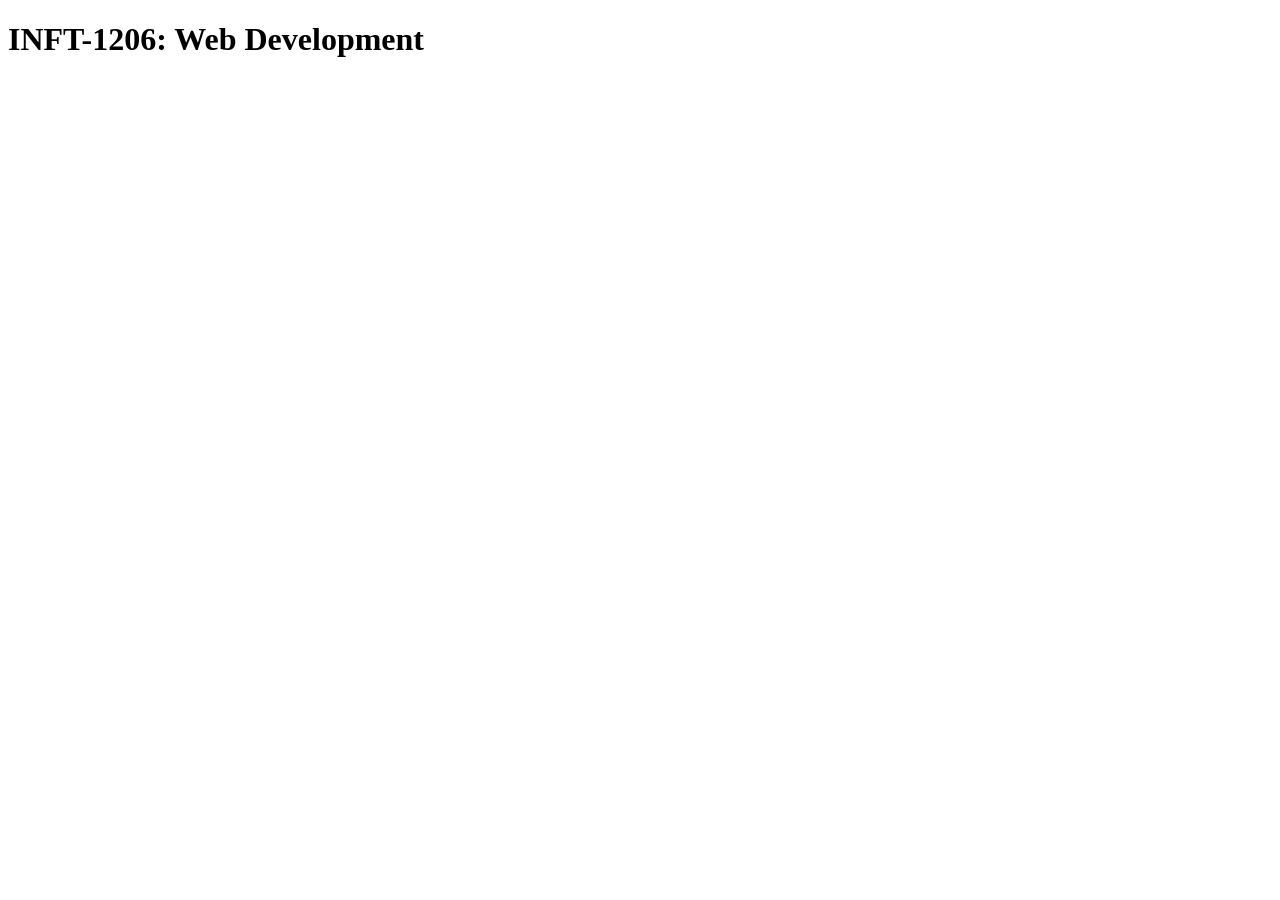
==== index.html @ c5704912 "Create index.html" ====
<!DOCTYPE html>
<html lang="en">
<head>
    <meta charset="UTF-8">
    <meta name="viewport" content="width=device-width, initial-scale=1.0">
    <title>Document</title>
</head>
<body>
    <h1>INFT-1206: Web Development</h1>
</body>
</html>
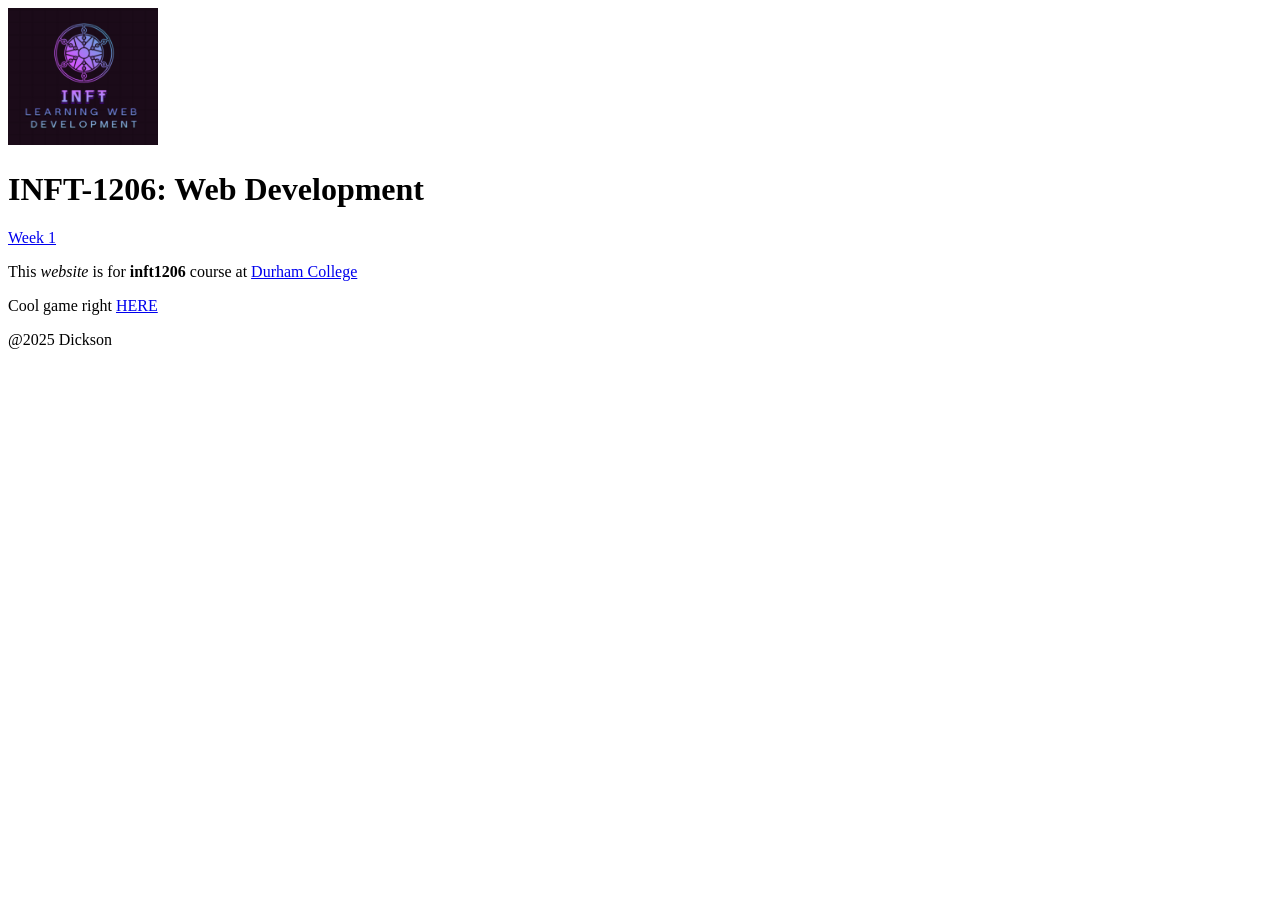
==== commit 5e7bdfeb: "Added the week 1 webpage to the website and made significant edits to it and the main page" ====
--- a/index.html
+++ b/index.html
@@ -3,9 +3,21 @@
 <head>
     <meta charset="UTF-8">
     <meta name="viewport" content="width=device-width, initial-scale=1.0">
-    <title>Document</title>
+    <!-- 
+        Name: Ryker Dickson
+        Student Number: 100912565
+        Date: 09-05-2025
+        Description: main page for inft1206
+    -->
+    <title>INFT-1206 Mainpage</title>
 </head>
 <body>
+    <img src="img/INFT logo.png" alt="my logo" width="150">
     <h1>INFT-1206: Web Development</h1>
+    <a href="./week1/w1example1.html">Week 1</a>
+    <p>This <i>website</i> is for <b>inft1206</b> course at 
+    <a href="https://durhamcollege.ca" target="_blank">Durham College</a></p>
+    <p>Cool game right <a href="https://studio.code.org/projects/gamelab/7gMvkuSqS_pyAUC6y_X5_kaM6w6jPH0YexwD6Z-Y07I" target="_blank">HERE</a></p>
+    <p>@2025 Dickson</p>
 </body>
 </html>
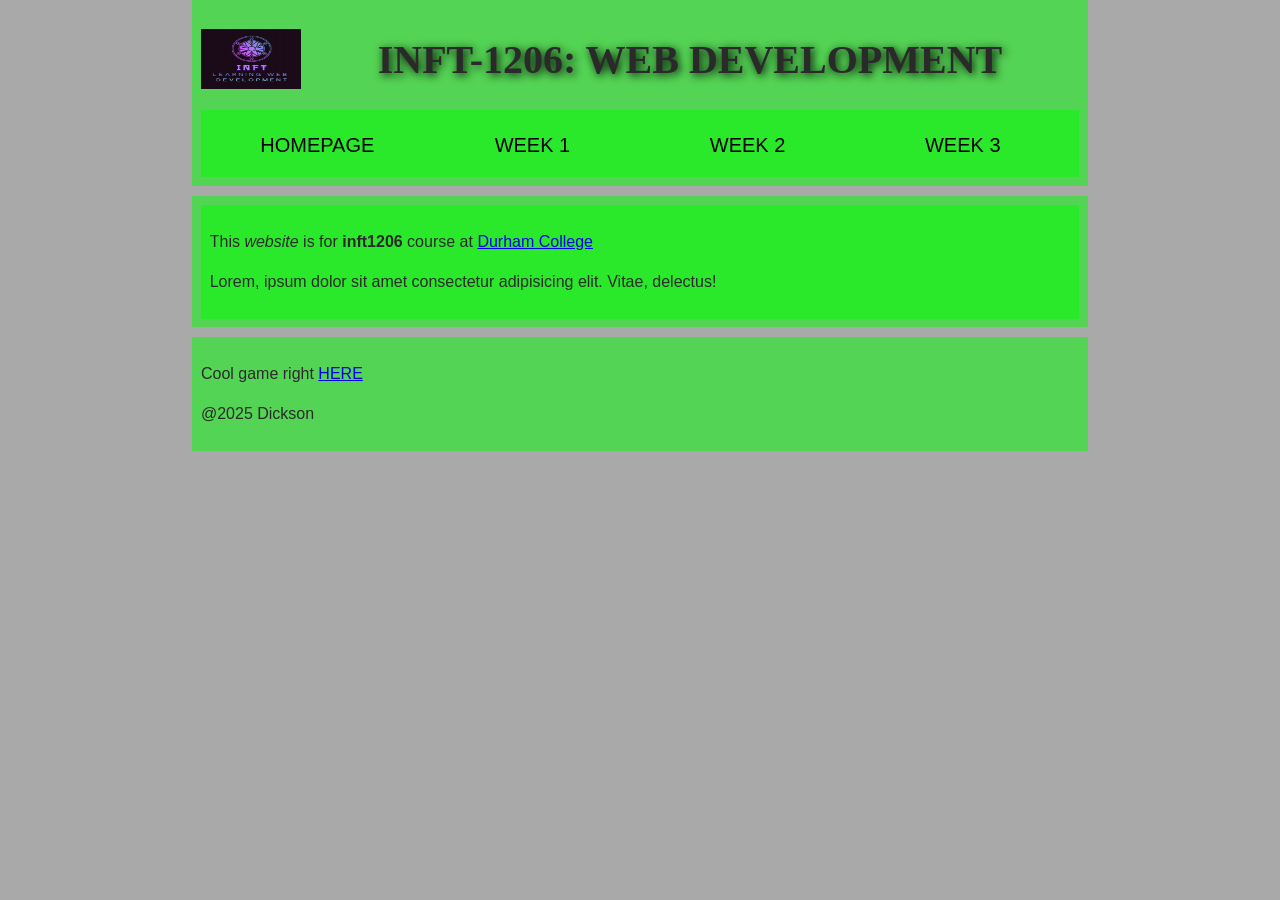
==== commit ff53d16b: "homepage and week 1 done also added week 2 and 3" ====
--- a/index.html
+++ b/index.html
@@ -9,15 +9,36 @@
         Date: 09-05-2025
         Description: main page for inft1206
     -->
+        <link rel="stylesheet" href="./css/style.css">
     <title>INFT-1206 Mainpage</title>
 </head>
 <body>
-    <img src="img/INFT logo.png" alt="my logo" width="150">
-    <h1>INFT-1206: Web Development</h1>
-    <a href="./week1/w1example1.html">Week 1</a>
-    <p>This <i>website</i> is for <b>inft1206</b> course at 
-    <a href="https://durhamcollege.ca" target="_blank">Durham College</a></p>
-    <p>Cool game right <a href="https://studio.code.org/projects/gamelab/7gMvkuSqS_pyAUC6y_X5_kaM6w6jPH0YexwD6Z-Y07I" target="_blank">HERE</a></p>
-    <p>@2025 Dickson</p>
+
+    <header>
+        <img src="img/INFTlogo.png" alt="my logo" width="100">
+        <h1>INFT-1206: Web Development</h1>
+        <nav>
+        <ul>
+            <li><a href="./index.html">Homepage</a></li>
+            <li><a href="./week1/w1example1.html">Week 1</a></li>
+            <li><a href="./week2/w2example1.html">Week 2</a></li>
+            <li><a href="./week3/w3example1.html">Week 3</a></li>
+        </ul>
+        </nav>
+    </header>
+
+    <main>
+        <article>
+            <p>This <i>website</i> is for <b>inft1206</b> course at 
+            <a href="https://durhamcollege.ca" target="_blank">Durham College</a></p>
+            <p>Lorem, ipsum dolor sit amet consectetur adipisicing elit. Vitae, delectus!</p>
+        </article>
+    </main>
+
+   <footer>
+        <p>Cool game right <a href="https://studio.code.org/projects/gamelab/7gMvkuSqS_pyAUC6y_X5_kaM6w6jPH0YexwD6Z-Y07I" target="_blank">HERE</a></p>
+        <p>@2025 Dickson</p>
+   </footer>
+
 </body>
 </html>
--- a/css/style.css
+++ b/css/style.css
@@ -0,0 +1,138 @@
+/* || General setup */
+
+html, body {
+  margin: 0;
+  padding: 0;
+}
+
+html {
+  font-size: 10px;
+  background-color: #a9a9a9;
+}
+
+body {
+  width: 70%;
+  min-width: 800px;
+  margin: 0 auto;
+}
+
+/* || typography */
+
+h1, h2, h3 {
+  font-family: 'Cinzel Decorative', cursive;
+  color: #2a2a2a;
+}
+
+p, input, li {
+  font-family: 'Roboto Condensed', sans-serif;
+  color: #2a2a2a;
+}
+
+h1 {
+  font-size: 4rem;
+  text-align: center;
+  text-shadow: 2px 2px 10px black;
+}
+
+h2 {
+  font-size: 3rem;
+  text-align: center;
+}
+
+h3 {
+  font-size: 2.2rem;
+}
+
+p, li {
+  font-size: 1.6rem;
+  line-height: 1.5;
+}
+
+/* || header layout */
+
+header {
+  margin-bottom: 10px;
+  display: flex;
+  flex-flow: row wrap;
+}
+
+body > * {
+  background-color: red;
+  padding: 1%;
+}
+
+main, header, nav, article, aside, footer, section {
+  background-color: rgba(0,255,0,0.5);
+  padding: 1%;
+}
+
+h1 {
+  flex: 5;
+  text-transform: uppercase;
+}
+
+header img {
+  display: block;
+  height: 60px;
+  padding-top: 20.15px;
+}
+
+nav {
+  height: 50px;
+  flex: 100%;
+  display: flex;
+}
+
+nav ul {
+  padding: 0;
+  list-style-type: none;
+  flex: 2;
+  display: flex;
+}
+
+nav li {
+  display: inline;
+  text-align: center;
+  flex: 1;
+}
+
+nav a, nav span {
+  display: inline-block;
+  font-size: 2rem;
+  height: 3rem;
+  line-height: 1.7;
+  text-transform: uppercase;
+  text-decoration: none;
+  color: black;
+
+}
+
+/* || main layout */
+
+main {
+  display: flex;
+}
+
+article, section {
+  flex: 4;
+}
+
+aside {
+  flex: 1;
+  margin-left: 10px;
+  padding: 1%;
+}
+
+aside a {
+  display: block;
+  float: left;
+  width: 50%;
+}
+
+aside img {
+  max-width: 100%;
+}
+
+footer {
+  margin-top: 10px;
+}
